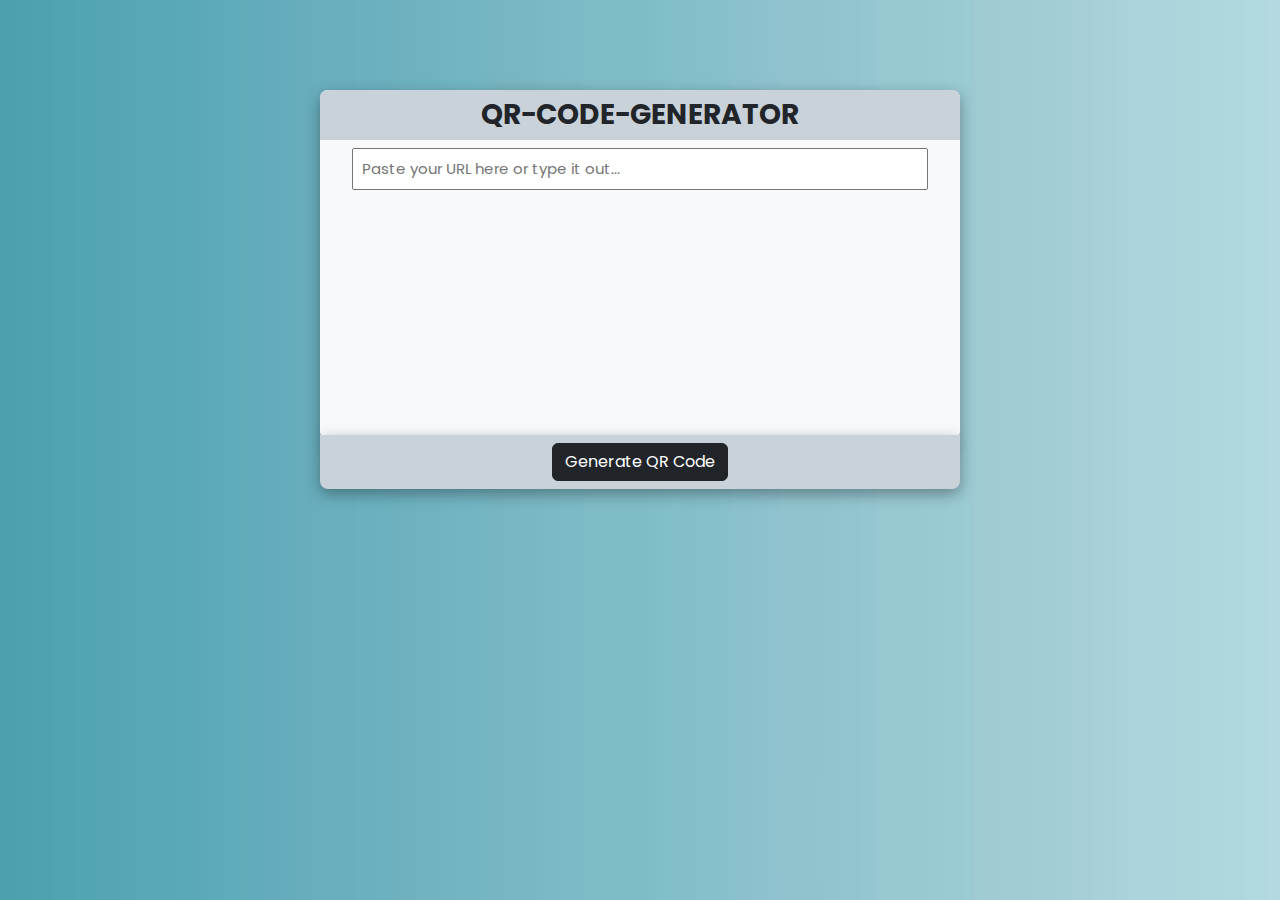
==== QR-CODE-GENERATOR/index.html @ 43dd1c71 "Done" ====
<!doctype html>
<html lang="en">
  <head>
    <meta charset="utf-8">
    <meta name="viewport" content="width=device-width, initial-scale=1">
    <title>Generate QR Code</title>
    <link rel="stylesheet" href="style.css">
    <link href="https://cdn.jsdelivr.net/npm/bootstrap@5.3.3/dist/css/bootstrap.min.css" rel="stylesheet" integrity="sha384-QWTKZyjpPEjISv5WaRU9OFeRpok6YctnYmDr5pNlyT2bRjXh0JMhjY6hW+ALEwIH" crossorigin="anonymous">
    <link rel="stylesheet" href="https://cdnjs.cloudflare.com/ajax/libs/font-awesome/6.6.0/css/all.min.css" integrity="sha512-Kc323vGBEqzTmouAECnVceyQqyqdsSiqLQISBL29aUW4U/M7pSPA/gEUZQqv1cwx4OnYxTxve5UMg5GT6L4JJg==" crossorigin="anonymous" referrerpolicy="no-referrer" />
  </head>
  <body>
    <div class="qr-container col-md-6 col-sm-8 rounded-3 bg-light text-center">
    <h3 class="head text-center p-2 rounded-top-3 fw-bold">QR-CODE-GENERATOR</h3>
    <input class="m-auto p-2" type="text" id="qr-input" placeholder="Paste your URL here or type it out...">
    <footer class="rounded-bottom-3 p-2 text-center"><button class="btn btn-dark" id="qr-btn">Generate QR Code</button></footer>
    <img class="text-center" id="qr-img" src="" alt="">
</div>
    <script src="app.js"></script>
    <script src="https://cdn.jsdelivr.net/npm/bootstrap@5.3.3/dist/js/bootstrap.bundle.min.js" integrity="sha384-YvpcrYf0tY3lHB60NNkmXc5s9fDVZLESaAA55NDzOxhy9GkcIdslK1eN7N6jIeHz" crossorigin="anonymous"></script>
  </body>
</html>
---- QR-CODE-GENERATOR/style.css ----
@import url('https://fonts.googleapis.com/css2?family=Poppins:ital,wght@0,100;0,200;0,300;0,400;0,500;0,600;0,700;0,800;0,900;1,100;1,200;1,300;1,400;1,500;1,600;1,700;1,800;1,900&display=swap');
*{
    font-family: "Poppins", system-ui;
    box-sizing: border-box;
    margin: 0;
    padding: 0;
    /* overflow-x: hidden; */
  
}
body{
    background-image: url(./download.jpg);
    width: 100%;
    height: 100vh;
    background-size: cover;
    background-repeat: no-repeat;
    display: flex;
    flex-wrap: wrap;
}
input{
    font-size: 15px !important;
    width: 90%;
}
.qr-container{
    width: 500px;
    height: 350px;
    margin: 0 auto;
    top: 10%;
    position: relative;
    box-shadow: rgba(0, 0, 0, 0.35) 0px 5px 15px;
}
footer {
    background-color: #c9d2d9;
position: relative;
top: 70%;
box-shadow: rgba(0, 0, 0, 0.35) 0px 5px 15px;

    }
.head{
    background-color: #c9d2d9;
    }
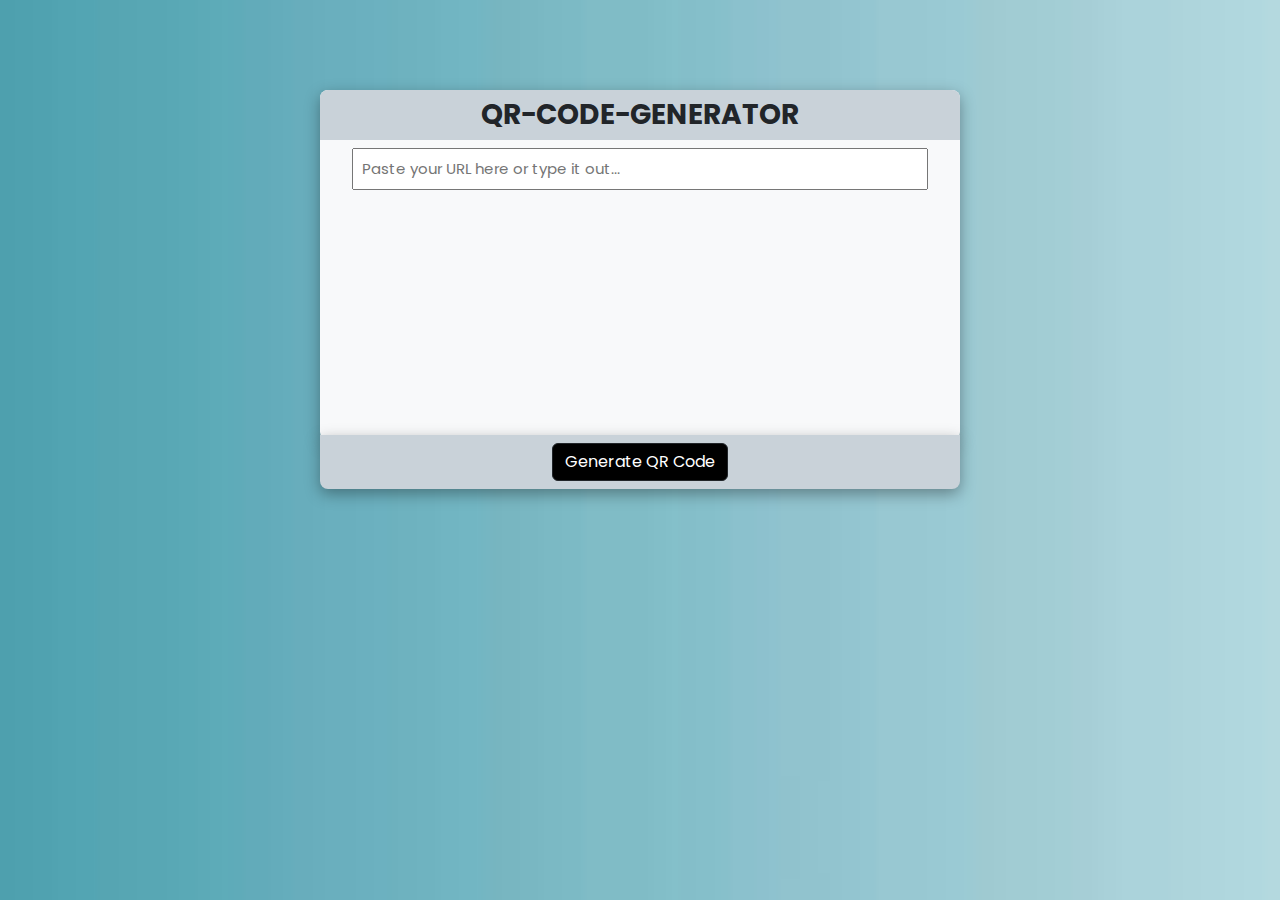
==== commit 5fec7fb7: "Done" ====
--- a/QR-CODE-GENERATOR/index.html
+++ b/QR-CODE-GENERATOR/index.html
@@ -16,6 +16,7 @@
     <img class="text-center" id="qr-img" src="" alt="">
 </div>
     <script src="app.js"></script>
+    <script src="https://cdn.jsdelivr.net/npm/sweetalert2@11"></script>
     <script src="https://cdn.jsdelivr.net/npm/bootstrap@5.3.3/dist/js/bootstrap.bundle.min.js" integrity="sha384-YvpcrYf0tY3lHB60NNkmXc5s9fDVZLESaAA55NDzOxhy9GkcIdslK1eN7N6jIeHz" crossorigin="anonymous"></script>
   </body>
 </html>
--- a/QR-CODE-GENERATOR/style.css
+++ b/QR-CODE-GENERATOR/style.css
@@ -37,4 +37,7 @@
     }
 .head{
     background-color: #c9d2d9;
+    }
+button{
+background-color: black !important;
     }